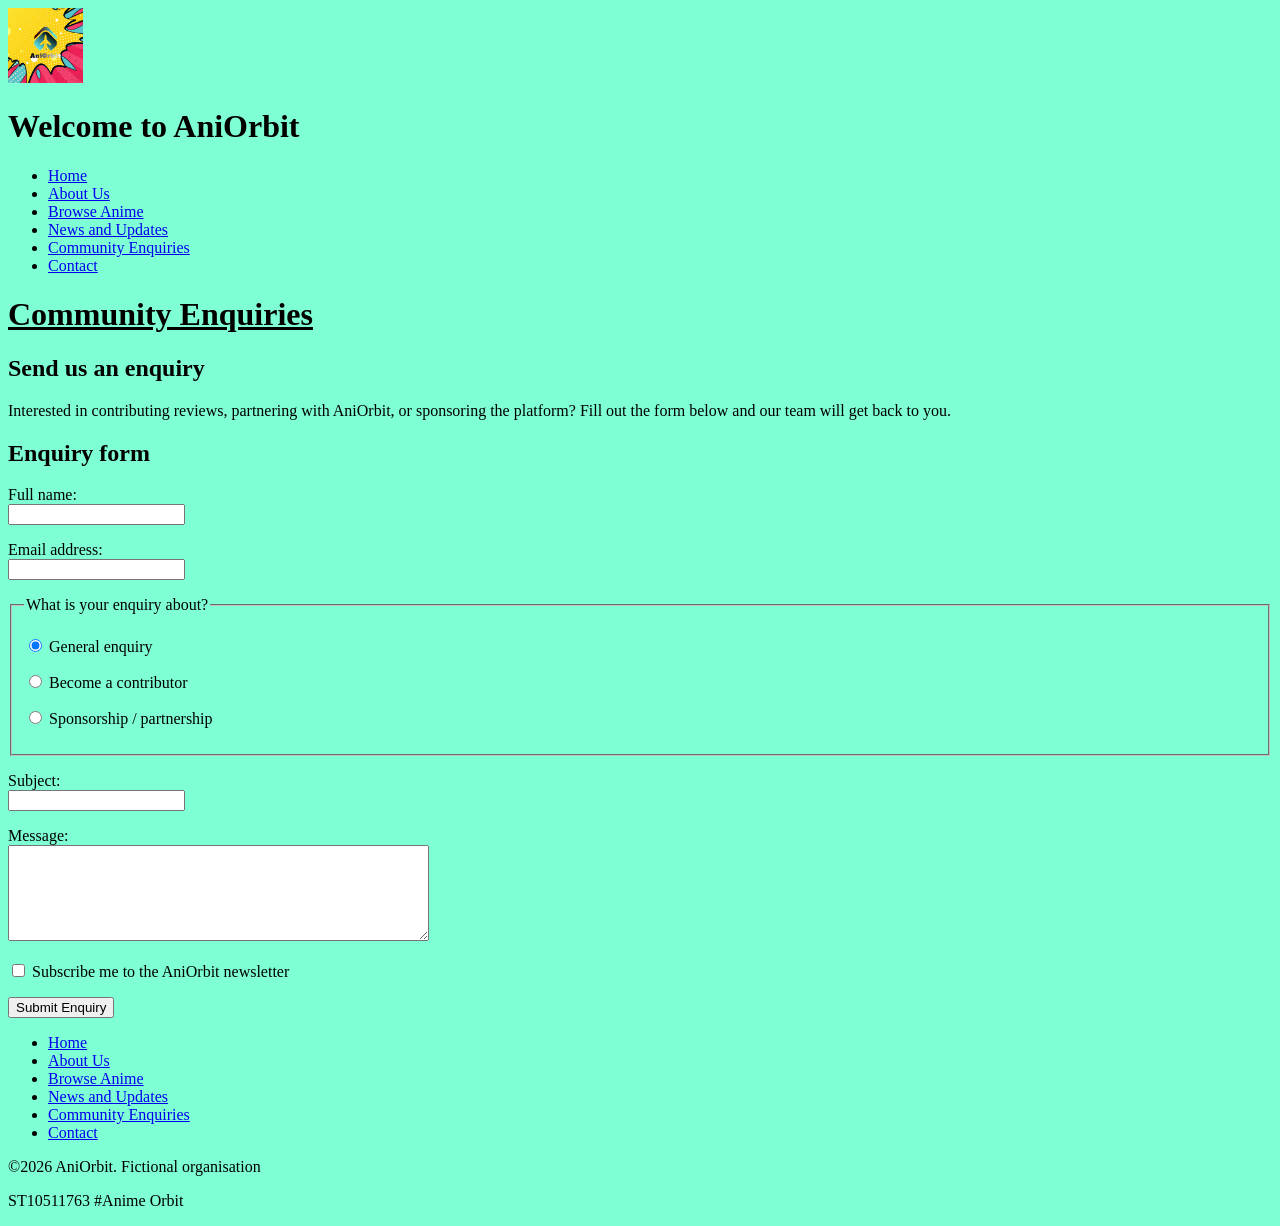
==== enquiry.html @ 8c295992 "Updated changes to the anime page" ====
<!DOCTYPE html>
<html lang="en">
    <head>
         <title>Community Enquiries</title>
    </head>

    <!-- the body of the webpage-->
    <body style="background-color: aquamarine;">
        <header> <img src="Images/logo2.jpg" style="width: 75px;height: 90;">

        <h1>Welcome to AniOrbit</h1>

         <!-- This exact nav block is repeated on every page so links work across the whole site -->
        <nav>
            <ul>
                <li><a href="index.html">Home</a></li>
                <li><a href="about.html">About Us</a></li>
                <li><a href="anime.html">Browse Anime</a></li>
                <li><a href="news.html">News and Updates</a></li>
                <li><a href="enquiry.html">Community Enquiries</a></li>
                <li><a href="contact.html">Contact</a></li>
            </ul>
        </nav>   
      
    </header>
    <main>

        <h1 style="text-decoration: underline;">Community Enquiries</h1>

         <section>
            <h2>Send us an enquiry</h2>
            <p>Interested in contributing reviews, partnering with AniOrbit, or sponsoring
                the platform? Fill out the form below and our team will get back to you.</p>
        </section>

        <!-- Enquiry form -->
        <section>
            <h2>Enquiry form</h2>

            <!-- action="#" is a placeholder since this is a static academic project with no back end -->
            <form action="#" method="post">

                <p>
                    <label for="full-name">Full name:</label><br>
                    <input type="text" id="full-name" name="full-name" required>
                </p>

                <p>
                    <label for="email">Email address:</label><br>
                    <input type="email" id="email" name="email" required>
                </p>

                <!-- Enquiry type: covers general enquiries, content contribution, and sponsorship -->
                <fieldset>
                    <legend>What is your enquiry about?</legend>
                    <p>
                        <input type="radio" id="type-general" name="enquiry-type" value="general" checked>
                        <label for="type-general">General enquiry</label>
                    </p>
                    <p>
                        <input type="radio" id="type-contributor" name="enquiry-type" value="contributor">
                        <label for="type-contributor">Become a contributor</label>
                    </p>
                    <p>
                        <input type="radio" id="type-sponsor" name="enquiry-type" value="sponsor">
                        <label for="type-sponsor">Sponsorship / partnership</label>
                    </p>
                </fieldset>

                <p>
                    <label for="subject">Subject:</label><br>
                    <input type="text" id="subject" name="subject" required>
                </p>

                <p>
                    <label for="message">Message:</label><br>
                    <textarea id="message" name="message" rows="6" cols="50" required></textarea>
                </p>

                <p>
                    <input type="checkbox" id="newsletter" name="newsletter">
                    <label for="newsletter">Subscribe me to the AniOrbit newsletter</label>
                </p>

                <p>
                    <button type="submit">Submit Enquiry</button>
                </p>

            </form>
        </section>

    </main>


    </main>
    <footer>

      <nav>
            <ul>
                <li><a href="index.html">Home</a></li>
                <li><a href="about.html">About Us</a></li>
                <li><a href="anime.html">Browse Anime</a></li>
                <li><a href="news.html">News and Updates</a></li>
                <li><a href="enquiry.html">Community Enquiries</a></li>
                <li><a href="contact.html">Contact</a></li>
            </ul>
        </nav>
       <p> &copy;2026 AniOrbit. Fictional organisation</p>
       <p>ST10511763 #Anime Orbit</p>
        </footer>
    </body>
</html>
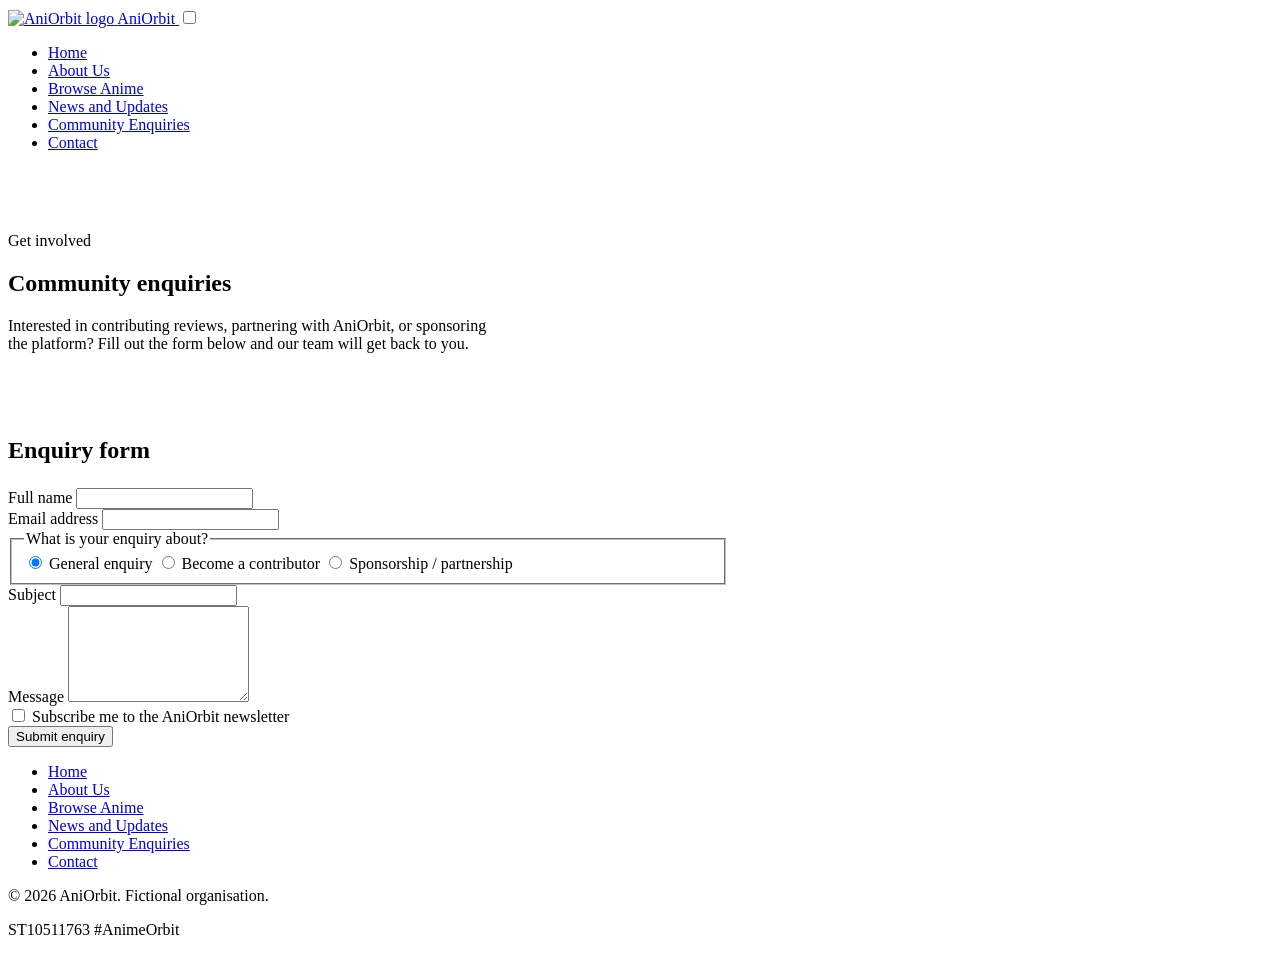
==== commit 0dcdba31: "Updated changes to the enquiry page" ====
--- a/enquiry.html
+++ b/enquiry.html
@@ -3,110 +3,124 @@
     <head>
          <title>Community Enquiries</title>
     </head>
+  <meta charset="UTF-8">
+    <meta name="viewport" content="width=device-width, initial-scale=1.0">
+    <title>Community Enquiries | AniOrbit</title>
+    <meta name="description" content="Contribute reviews, propose a partnership, or ask about sponsoring AniOrbit.">
+    <link rel="stylesheet" href="css/style.css">
+</head>
+<body>
 
-    <!-- the body of the webpage-->
-    <body style="background-color: aquamarine;">
-        <header> <img src="Images/logo2.jpg" style="width: 75px;height: 90;">
+    <header class="site-header">
+        <div class="container header-inner">
+            <a class="brand" href="index.html">
+                <img src="images/logo2.jpg" alt="AniOrbit logo" class="brand-logo">
+                <span class="brand-name">AniOrbit</span>
+            </a>
 
-        <h1>Welcome to AniOrbit</h1>
+            <input type="checkbox" id="nav-toggle" class="nav-toggle-input">
+            <label for="nav-toggle" class="nav-toggle" aria-label="Toggle navigation menu">
+                <span></span><span></span><span></span>
+            </label>
 
-         <!-- This exact nav block is repeated on every page so links work across the whole site -->
-        <nav>
-            <ul>
-                <li><a href="index.html">Home</a></li>
-                <li><a href="about.html">About Us</a></li>
-                <li><a href="anime.html">Browse Anime</a></li>
-                <li><a href="news.html">News and Updates</a></li>
-                <li><a href="enquiry.html">Community Enquiries</a></li>
-                <li><a href="contact.html">Contact</a></li>
-            </ul>
-        </nav>   
-      
+            <!-- This exact nav block is repeated on every page so links work across the whole site -->
+            <nav class="site-nav" aria-label="Primary">
+                <ul>
+                    <li><a href="index.html">Home</a></li>
+                    <li><a href="about.html">About Us</a></li>
+                    <li><a href="anime.html">Browse Anime</a></li>
+                    <li><a href="news.html">News and Updates</a></li>
+                    <li><a href="enquiry.html" aria-current="page">Community Enquiries</a></li>
+                    <li><a href="contact.html">Contact</a></li>
+                </ul>
+            </nav>
+        </div>
     </header>
+
     <main>
 
-        <h1 style="text-decoration: underline;">Community Enquiries</h1>
-
-         <section>
-            <h2>Send us an enquiry</h2>
-            <p>Interested in contributing reviews, partnering with AniOrbit, or sponsoring
-                the platform? Fill out the form below and our team will get back to you.</p>
+        <section class="hero" style="padding-block:3rem;">
+            <div class="container">
+                <p class="hero-eyebrow">Get involved</p>
+                <h1 style="color:var(--white);">Community enquiries</h1>
+                <p class="lead" style="max-width:60ch;">Interested in contributing reviews,
+                    partnering with AniOrbit, or sponsoring the platform? Fill out the form below
+                    and our team will get back to you.</p>
+            </div>
         </section>
 
-        <!-- Enquiry form -->
-        <section>
-            <h2>Enquiry form</h2>
+        <section class="section">
+            <div class="container" style="max-width:720px;">
+                <form class="enquiry-form" action="#" method="post">
+                    <h2 style="margin-bottom:1.5rem;">Enquiry form</h2>
 
-            <!-- action="#" is a placeholder since this is a static academic project with no back end -->
-            <form action="#" method="post">
+                    <div class="form-row">
+                        <label for="full-name">Full name</label>
+                        <input type="text" id="full-name" name="full-name" required>
+                    </div>
 
-                <p>
-                    <label for="full-name">Full name:</label><br>
-                    <input type="text" id="full-name" name="full-name" required>
-                </p>
+                    <div class="form-row">
+                        <label for="email">Email address</label>
+                        <input type="email" id="email" name="email" required>
+                    </div>
 
-                <p>
-                    <label for="email">Email address:</label><br>
-                    <input type="email" id="email" name="email" required>
-                </p>
+                    <!-- Enquiry type: covers general enquiries, content contribution, and sponsorship -->
+                    <fieldset>
+                        <legend>What is your enquiry about?</legend>
+                        <div class="radio-group">
+                            <label>
+                                <input type="radio" id="type-general" name="enquiry-type" value="general" checked>
+                                General enquiry
+                            </label>
+                            <label>
+                                <input type="radio" id="type-contributor" name="enquiry-type" value="contributor">
+                                Become a contributor
+                            </label>
+                            <label>
+                                <input type="radio" id="type-sponsor" name="enquiry-type" value="sponsor">
+                                Sponsorship / partnership
+                            </label>
+                        </div>
+                    </fieldset>
 
-                <!-- Enquiry type: covers general enquiries, content contribution, and sponsorship -->
-                <fieldset>
-                    <legend>What is your enquiry about?</legend>
-                    <p>
-                        <input type="radio" id="type-general" name="enquiry-type" value="general" checked>
-                        <label for="type-general">General enquiry</label>
-                    </p>
-                    <p>
-                        <input type="radio" id="type-contributor" name="enquiry-type" value="contributor">
-                        <label for="type-contributor">Become a contributor</label>
-                    </p>
-                    <p>
-                        <input type="radio" id="type-sponsor" name="enquiry-type" value="sponsor">
-                        <label for="type-sponsor">Sponsorship / partnership</label>
-                    </p>
-                </fieldset>
+                    <div class="form-row">
+                        <label for="subject">Subject</label>
+                        <input type="text" id="subject" name="subject" required>
+                    </div>
 
-                <p>
-                    <label for="subject">Subject:</label><br>
-                    <input type="text" id="subject" name="subject" required>
-                </p>
+                    <div class="form-row">
+                        <label for="message">Message</label>
+                        <textarea id="message" name="message" rows="6" required></textarea>
+                    </div>
 
-                <p>
-                    <label for="message">Message:</label><br>
-                    <textarea id="message" name="message" rows="6" cols="50" required></textarea>
-                </p>
+                    <div class="checkbox-row">
+                        <input type="checkbox" id="newsletter" name="newsletter">
+                        <label for="newsletter" style="margin:0;font-weight:400;">Subscribe me to the AniOrbit newsletter</label>
+                    </div>
 
-                <p>
-                    <input type="checkbox" id="newsletter" name="newsletter">
-                    <label for="newsletter">Subscribe me to the AniOrbit newsletter</label>
-                </p>
-
-                <p>
-                    <button type="submit">Submit Enquiry</button>
-                </p>
-
-            </form>
+                    <button type="submit" class="btn btn-primary">Submit enquiry</button>
+                </form>
+            </div>
         </section>
 
     </main>
 
+    <footer class="site-footer">
+        <div class="container footer-inner">
+            <nav class="footer-nav" aria-label="Footer">
+                <ul>
+                    <li><a href="index.html">Home</a></li>
+                    <li><a href="about.html">About Us</a></li>
+                    <li><a href="anime.html">Browse Anime</a></li>
+                    <li><a href="news.html">News and Updates</a></li>
+                    <li><a href="enquiry.html">Community Enquiries</a></li>
+                    <li><a href="contact.html">Contact</a></li>
+                </ul>
+            </nav>
+            <p class="footer-copy">&copy; 2026 AniOrbit. Fictional organisation.</p>
+            <p class="footer-credit">ST10511763 #AnimeOrbit</p>
+        </div>
+    </footer>
 
-    </main>
-    <footer>
-
-      <nav>
-            <ul>
-                <li><a href="index.html">Home</a></li>
-                <li><a href="about.html">About Us</a></li>
-                <li><a href="anime.html">Browse Anime</a></li>
-                <li><a href="news.html">News and Updates</a></li>
-                <li><a href="enquiry.html">Community Enquiries</a></li>
-                <li><a href="contact.html">Contact</a></li>
-            </ul>
-        </nav>
-       <p> &copy;2026 AniOrbit. Fictional organisation</p>
-       <p>ST10511763 #Anime Orbit</p>
-        </footer>
-    </body>
-</html>+</body>
+</html>
